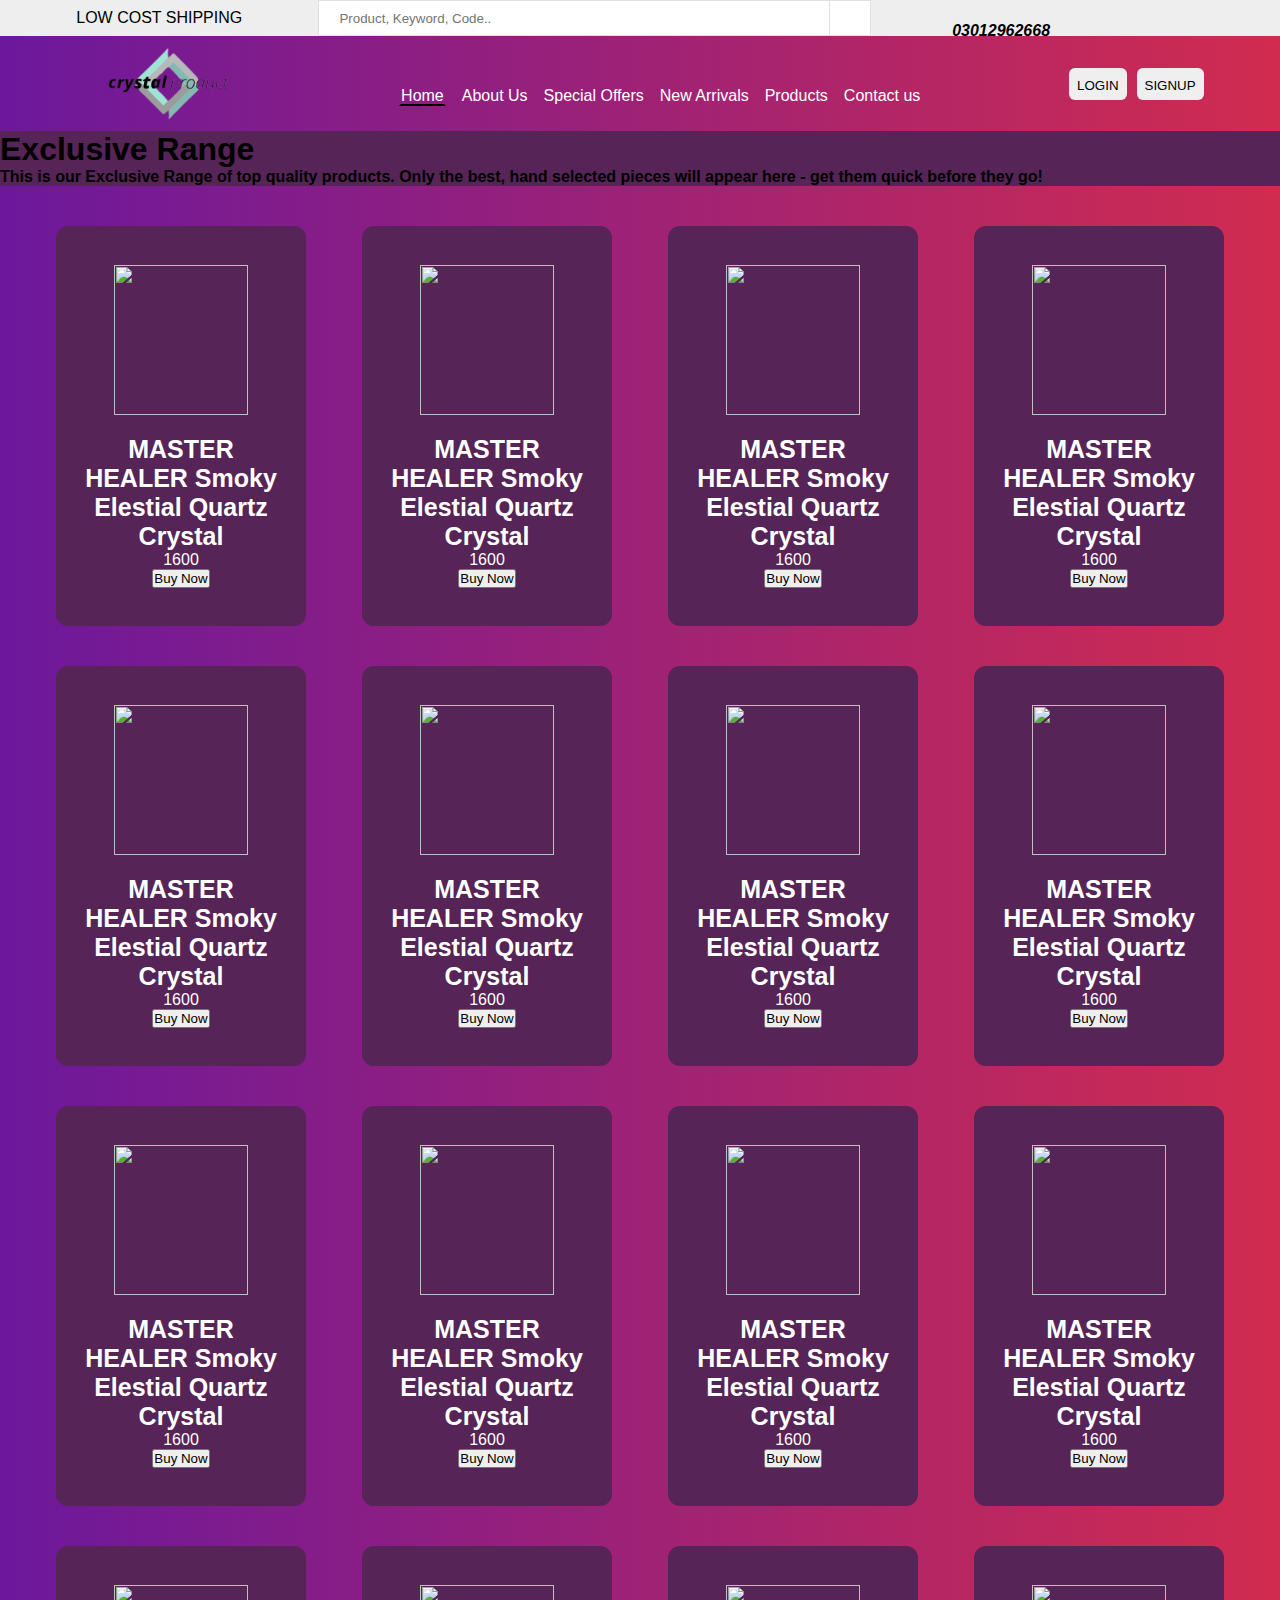
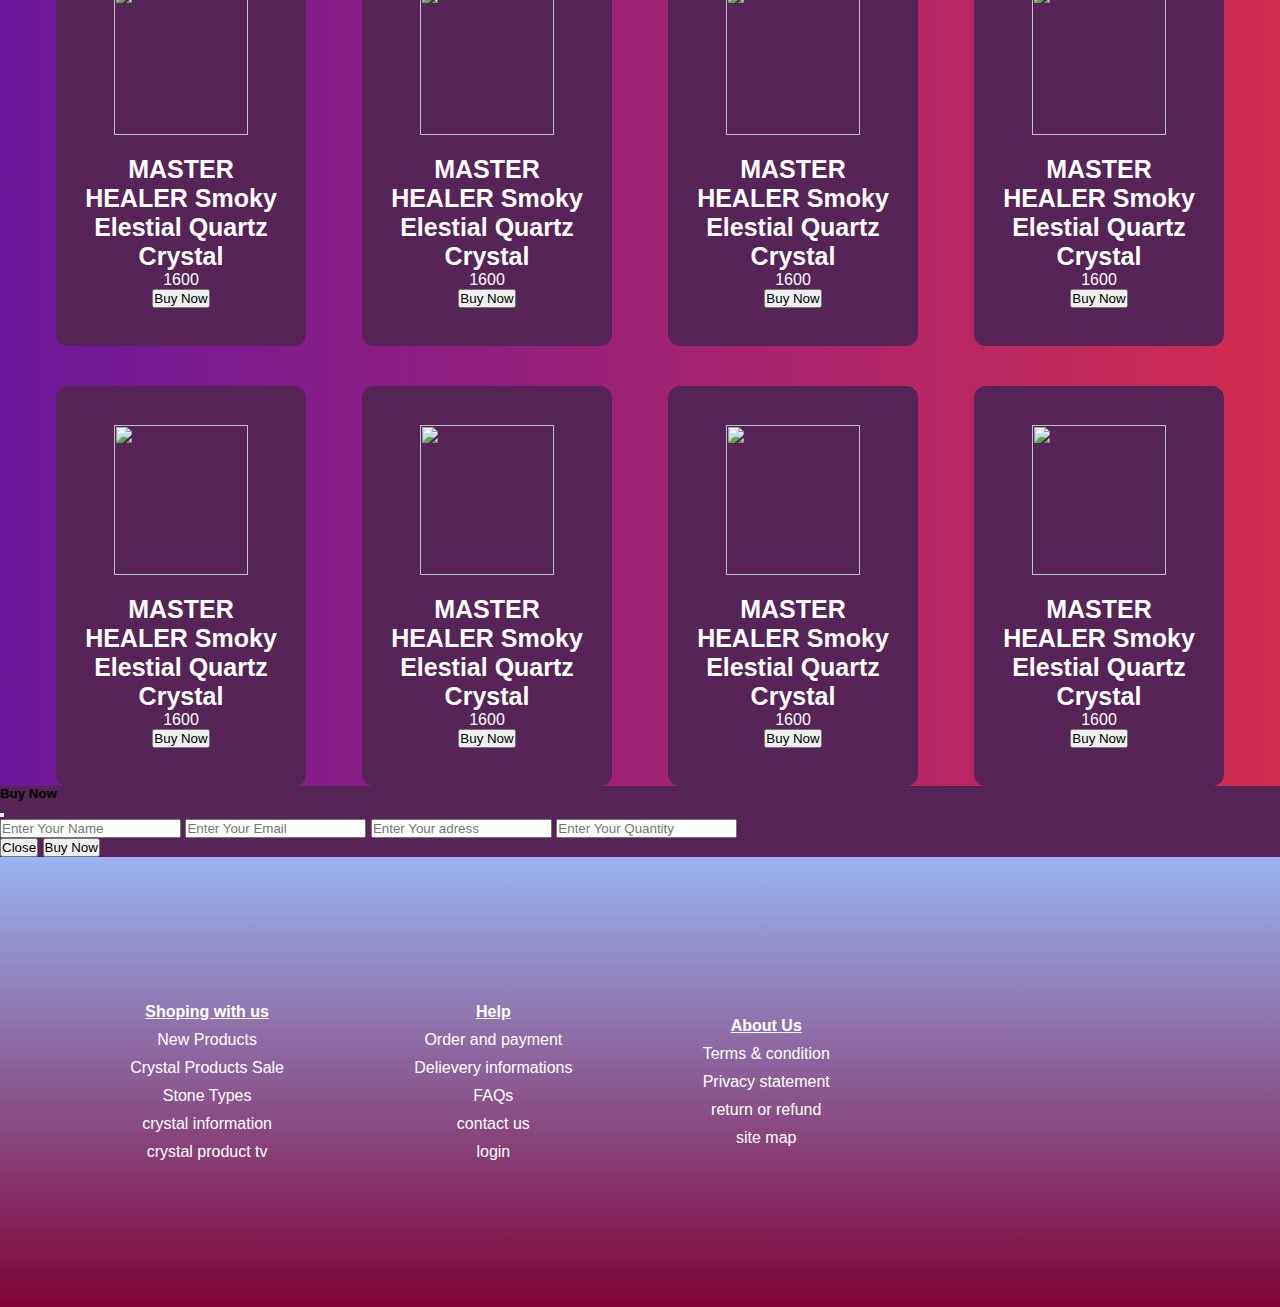
==== exclusive.html @ 7f4423f3 "first comit" ====
<!DOCTYPE html>
<html lang="en">
  <head>
    <meta charset="UTF-8" />
    <meta name="viewport" content="width=device-width, initial-scale=1.0" />
    <link
      rel="stylesheet"
      href="https://cdnjs.cloudflare.com/ajax/libs/font-awesome/6.5.1/css/all.min.css"
      integrity="sha512-DTOQO9RWCH3ppGqcWaEA1BIZOC6xxalwEsw9c2QQeAIftl+Vegovlnee1c9QX4TctnWMn13TZye+giMm8e2LwA=="
      crossorigin="anonymous"
      referrerpolicy="no-referrer"
    />
    <link
      href="https://cdn.jsdelivr.net/npm/bootstrap@5.0.2/dist/css/bootstrap.min.css"
      rel="stylesheet"
      integrity="sha384-EVSTQN3/azprG1Anm3QDgpJLIm9Nao0Yz1ztcQTwFspd3yD65VohhpuuCOmLASjC"
      crossorigin="anonymous"
    />
    <link rel="shortcut icon" href="https://cdn.pixabay.com/photo/2014/04/03/00/38/house-308936_640.png" type="image/x-icon">
    <title>Exclusive</title>
    <link rel="stylesheet" href="./css/style.css" />
    <link rel="stylesheet" href="./css/media.css">
  
  </head>
  <body>
  <div class="navbar1">
    <div class="anchor"><a href="">LOW COST SHIPPING</a></div>

    <div class="srch-items">
      <input
        type="search"
        name=""
        id="srch"
        placeholder="Product, Keyword, Code.."
      />
      <i id="searchBar" class="fa-solid fa-magnifying-glass"></i>
    </div>
    <ul class="nav-items1">
      <h4><i class="fa-solid fa-phone-volume">&nbsp;03012962668</i></h4>
      <li><a href="https://web.facebook.com/"><i class="fa-brands fa-facebook"></i></a></li>
      <li><a href="https://www.youtube.com/"><i class="fa-brands fa-square-youtube"></i></a></li>
      <li><a href="https //www.pinterest.com"><i class="fa-brands fa-pinterest"></i></a></li>
    </ul>
  </div>
  <!-- 2nd navbar -->

  
 <div class="navbar2">
    <div class="hamburger"><h1><i class="fa-solid fa-bars"></i></h1></div>
    <div class="logo"></div>
    <ul style="margin-top: 25px;" class="nav-items2">
      <li><a style="border: 2px solid transparent; border-bottom: 2px solid black;" href="./index.html">Home</a></li>
      <li><a href="./about.html">About Us</a></li>
      <li><a href="./specialoffer.html">Special Offers</a></li>
      <li><a href="./newArrival.html">New Arrivals</a></li>
      <li><a href="./products.html">Products</a></li>
      <li><a href="./contact.html">Contact us</a></li>
    </ul>
    <!-- <div class="logicon"><h1><i class="fa-solid fa-right-to-bracket"></i></h1></div> -->
    <div class="login-signup">
      
      <button style="padding: 10px 8px 7px 8px; border-radius: 6px" class="">
        <a href="./login.html">LOGIN</a>
      </button>
      <button style="padding: 10px 8px 7px 8px; border-radius: 6px" class="">
        <a href="./signup.html">Signup</a>
      </button>
    </div>
  </div> 

  <div class="openmenu">
      <ul class="open-nav-items2">
      <li><a style="border: 2px solid transparent; border-bottom: 2px solid black;" href="./index.html">Home</a></li>
      <li><a href="./about.html">About Us</a></li>
      <li><a href="./specialoffer.html">Special Offers</a></li>
      <li><a href="./newArrival.html">New Arrivals</a></li>
      <li><a href="./products.html">Products</a></li>
      <li><a href="./contact.html">Contact us</a></li>
    </ul>
    <div class="open-login-signup">
      
      <button style="padding: 10px 10px; border-radius: 6px" class="">
        <a href="./login.html">LOGIN</a>
      </button>
      <button style="padding: 10px 10px; border-radius: 6px" class="">
        <a href="./signup.html">Signup</a>
      </button>
    </div>
  </div>
  <h1 class="container my-5 text-light">Exclusive Range</h1>
  <h4 class="container my-5 text-light">This is our Exclusive Range of top quality products. Only the best, hand selected pieces will appear here - get them quick before they go!</h4>
  <div class="card my-5">      
  </div>
  <!-- modal -->
  <!-- Modal -->
  <div
  class="modal fade"
  id="exampleModal"
  tabindex="-1"
  aria-labelledby="exampleModalLabel"
  aria-hidden="true"
>
  <div class="modal-dialog">
    <div class="modal-content">
      <div class="modal-header">
        <h5 class="modal-title" id="exampleModalLabel">Buy Now</h5>
        <button
          type="button"
          class="btn-close"
          data-bs-dismiss="modal"
          aria-label="Close"
        ></button>
      </div>
      <div class="modal-body">
        <form class="fullName">
          <input
            class="form-control"
            type="text"
            name="name"
            id="name"
            placeholder="Enter Your Name"
          />
          <input
            class="form-control my-2"
            type="email"
            name="email"
            id="email"
            placeholder="Enter Your Email"
          />
          <input
            class="form-control my-2"
            type="text"
            name="adress"
            id="adress"
            placeholder="Enter Your adress"
          />
          <input
            class="form-control my-2"
            type="number"
            name="quantity"
            id="quantity"
            placeholder="Enter Your Quantity"
          />
          <!-- <input class="form-control" id="price" placeholder=""></input> -->
          <div class="modal-footer">
            <button
              type="button"
              class="btn btn-secondary"
              data-bs-dismiss="modal"
            >
              Close
            </button>
            <button
              onclick="notification()"
              type="submit"
              class="btn btn-secondary"
            >
              Buy Now
            </button>
          </div>
        </form>
      </div>
    </div>
  </div>
</div>
  <div class="footerA my-3">
    <div class="rightA">
      <div class="boxers">        
        <ul class="boxer">
            <h4>Shoping with us</h4>
            <li><a href="./newArrival.html">New Products</a></li>
            <li><a href="./specialoffer.html">Crystal Products Sale</a></li>
            <li><a href="./stonetype.html">Stone Types</a></li>
            <li><a href="./crystalinfo.html">crystal information</a></li>
            <li><a href="./products.html">crystal product tv</a></li>
        </ul>
    </div>
    <div class="boxers">        
        <ul class="boxer">
            <h4>Help</h4>
            <li><a href="./order.html">Order and payment</a></li>
            <li><a href="">Delievery informations</a></li>
            <li><a href="./faq.html">FAQs</a></li>
            <li><a href="./contact.html">contact us</a></li>
            <li><a href="./login.html">login</a></li>
        </ul>
    </div>
    <div class="boxers">        
        <ul class="boxer">
          <h4>About Us</h4>
            <li><a href="./about.html">Terms & condition</a></li>
            <li><a href="./about.html">Privacy statement</a></li>
            <li><a href="./return.html">return or refund</a></li>
            <li><a href="./site.html">site map</a></li>
        </ul>
    </div>
    </div>
    <div class="rightB">
      <div class="iconsA">
        <a href="https://visa.nadra.gov.pk/" target="blank"><img src="https://www.crystalage.com/assets/img/card-logos/visa.svg" alt=""></a>
        <a href="https://www.mastercard.us/en-us.html" target="blank"><img src="https://www.crystalage.com/assets/img/card-logos/mastercard.svg" alt=""></a>
        <a href="https://www.paypal.com/pk/home" target="blank"><img src="https://www.crystalage.com/assets/img/card-logos/paypal.svg" alt=""></a>
    </div>
    </div>
  </div>
  <script
  src="https://cdn.jsdelivr.net/npm/bootstrap@5.0.2/dist/js/bootstrap.bundle.min.js"
  integrity="sha384-MrcW6ZMFYlzcLA8Nl+NtUVF0sA7MsXsP1UyJoMp4YLEuNSfAP+JcXn/tWtIaxVXM"
  crossorigin="anonymous"
></script>
<script src="./js/jquery-3.7.1.min.js"></script>
<script src="https://cdnjs.cloudflare.com/ajax/libs/jquery-validate/1.20.0/jquery.validate.min.js" integrity="sha512-WMEKGZ7L5LWgaPeJtw9MBM4i5w5OSBlSjTjCtSnvFJGSVD26gE5+Td12qN5pvWXhuWaWcVwF++F7aqu9cvqP0A==" crossorigin="anonymous" referrerpolicy="no-referrer"></script>

<script>
  $(document).ready(function(){
$('.hamburger').click(function(){
  $('.openmenu').toggle()
})
$('#srch').on("keyup" , function(){
let inp = $('#srch').val().toUpperCase();
$('.card .box').filter(function(){
  $(this).toggle($(this).text().toUpperCase().indexOf(inp) >-1)
})
})

})

$('.fullName').validate({
rules : {
  name : {
    required : true,
    minlength : 3
  },
  email : {
    required : true,
    email : true
  },
  adress : {
    required : true,
    minlength : 25
  },
  quantity : {
    required : true,
    number : true,
    quantity : true
  }
},
messages : {
  name : {
    required : "the name must be required ",
    name : " the name must be three chracters"
  },
  email : {
    required : "The Email must be required ",
    email : "enter a valid email adress"
  },
  adress : {
    required : "adress to btaoo",
    adress : "adress must 25 words or more"
  },
  quantity : {
    required : "quantity to btaoo",
    quantity : "quantity to btaoo"
  
  }
}
})
function notification(){
if(document.getElementById('name').value.length >= 3 && document.getElementById('email').value.includes('@') && document.getElementById('adress').value.length >= 25){
  alert('your order is in process')
}else{
  $('.fullName').validate({
rules : {
  name : {
    required : true,
    minlength : 3
  },
  email : {
    required : true,
    email : true
  },
  adress : {
    required : true,
    minlength : 25
  },
  quantity : {
    required : true,
    number : true,
    min_number : 2
  }
},
messages : {
  name : {
    required : "the name must be required ",
    name : " the name must be three chracters"
  },
  email : {
    required : "The Email must be required ",
    email : "enter a valid email adress"
  },
  adress : {
    required : "adress to btaoo",
    adress : "adress must 25 words or more"
  },
  quantity : {
    required : "quantity to btaoo"
  }
}
})
}
}

</script>

<script>
  let arr = [
  {
    image : "https://www.crystalage.com/img/products/amethyst-geode-sphere-77mm_2.jpg",
    name : "Amethyst Geode",
    price : 350
  },
  {
    image : "https://www.crystalage.com/img/products/rainbow-aura-quartz-healing-crystal-45mm_16.jpg",
    name : "rainbow aura quartz",
    price : 600
  },
  {
    image : "https://www.crystalage.com/img/products/lovely-amethyst-geode-sphere-105mm_2.jpg",
    name : "Amethyst Geode lovely",
    price : 250
  },
  {
    image : "https://www.crystalage.com/img/products/aqua-aura-quartz-healing-crystal-50mm_71.jpg",
    name : "  amazing aqua aura quartz",
    price : 400
  },
  {
    image : "https://www.crystalage.com/img/products/blue-kyanite-paraiba-healing-crystal-70mm_16.jpg",
    name : "Amazing blue kianite",
    price : 300
  },
  {
    image : "https://www.crystalage.com/img/products/phantom-citrine-point-38-x-28mm_2.jpg",
    name : "AMAZING Phantom Citrine Point",
    price : 550
  },
  {
    image : "https://www.crystalage.com/img/products/amethyst-polished-flame-119mm_2.jpg",
    name : "attaractive flame",
    price : 450
  },
  {
    image : "https://www.crystalage.com/img/products/rhodochrosite-and-silver-pendant-freeform-25mm_4.jpg",
    name : "attractive Pendant",
    price : 350
  },
  {
    image : "https://www.crystalage.com/img/products/ametrine-polished-point-7-9cm_2.jpg",
    name : "  BEAUTIFUL Ametrine Polished Point",
    price : 280
  },
  {
    image : "https://www.crystalage.com/img/products/beautiful-apophyllite-crystal-cluster-150x140mm_2.jpg",
    name : "BEAUTIFUL Apophyllite Crystal Cluster",
    price : 260
  },
  {
    image : "https://www.crystalage.com/img/products/beautiful-quartz-faceted-polished-heart-60mm_3.jpg",
    name : "   BEAUTIFUL Quartz Faceted Polished Heart ",
    price : 210
  },
  {
    image : "https://www.crystalage.com/img/products/beautiful-quartz-polished-heart-60mm_2.jpg",
    name : "BEAUTIFUL Quartz Polished Heart",
    price : 330
  },
  {
    image : "https://www.crystalage.com/img/products/amethyst-natural-crystal-point-77mm_2.jpg",
    name : "extra large amethyst natural",
    price : 380
  },
  {
    image : "https://www.crystalage.com/img/products/fantastic-malachite-freeform-108x102mm_2.jpg",
    name : "FANTASTIC Malachite Freeform",
    price : 380
  },
  {
    image : "https://www.crystalage.com/img/products/golden-iron-pyrite-complex-healing-mineral-collector-grade-87mm_2.jpg",
    name : "GOLDEN Iron Pyrite Complex Healing Mineral (Collector Grade)",
    price : 440
  },
  {
    image : "https://www.crystalage.com/img/products/citrine-cluster-85mm_2.jpg",
    name : "GORGEOUS Citrine Cluster",
    price : 370
  },
  {
    image : "https://www.crystalage.com/img/products/rhodonite-snowflake-crystal-sphere-5-6cm_5.jpg",
    name : "GORGEOUS Rhodonite Snowflake Crystal Sphere",
    price : 650
  },
  {
    image : "https://www.crystalage.com/img/products/herkimer-diamond-healing-crystal-46mm_5.jpg",
    name : "HEAVENLY Herkimer Diamond Healing Crystal ~46mm",
    price : 80
  },
  {
    image : "https://www.crystalage.com/img/products/phantom-quartz-polished-point-80-x-37-mm_2.jpg",
    name : "LOVELY Phantom Quartz Polished Point",
    price : 75
  },
  {
    image : "https://www.crystalage.com/img/products/moldavite-healing-crystal-collector-grade-25mm_56.jpg",
    name : "MASTER HEALER Smoky Elestial Quartz Crystal ",
    price : 550
  },
]

function display(){
  let str = '';
  arr.forEach(function(data, index){
    str += `
    <div class="box">
        <img
          src="https://www.crystalage.com/img/products/moldavite-healing-crystal-collector-grade-25mm_56.jpg"
          alt=""
        />
        <h1 class="text-light">
            MASTER HEALER Smoky Elestial Quartz Crystal 
        </h1>
        <p class="text-info"><i class="fa-solid fa-euro-sign text-info"></i>1600</p>
        
        <!-- <input class="form-control" type="number" name="number" id="price"> -->
        <button class="btn btn-light" data-bs-toggle="modal" data-bs-target="#exampleModal"  data-bs-toggle="modal" data-bs-target="#exampleModal">Buy Now</button>
      </div>`
  })
  document.querySelector('.card').innerHTML = str
}
display()
</script>
</body>
</html>
---- css/style.css ----
* {
  margin: 0;
  padding: 0;
  box-sizing: border-box;
}
body {
  font-family: "Helvetica Neue", sans-serif;
}

/* 1st navbar */
.navbar1 {
  height: 36px;
  width: 100%;
  background-color: #eeeeee;
  display: flex;
  justify-content: space-evenly;
  align-items: center;
  /* position: sticky;
  top: 0; */
}
.anchor a {
  color: black;
  text-decoration: none;
}
.srch-items {
  display: flex;
  /* margin-right: 10px; */
}
#srch {
  width: 40vw;
  height: 4vh;
  padding: 15px 20px;
  border: 1px solid rgba(145, 139, 139, 0.276);
}

#searchBar {
  display: flex;
  justify-content: center;
  align-items: center;
  height: 4vh;
  width: 3vw;
  background-color: white;
  padding: 15px 20px;
  border: 1px solid rgba(145, 139, 139, 0.276);
  border-left: none;
}

.nav-items1 {
  display: flex;
  align-items: center;
  width: 20vw;
  height: 100%;
}
.nav-items1 h4 {
  margin-right: 20px;
  cursor: pointer;
  margin-top: 26px;
}
.nav-items1 li {
  list-style: none;
  margin-right: 4px;
  margin-top: 24px;
}
.fa-brands {
  font-size: 20px;
  cursor: pointer;
}

/* 2nd navbar */
.navbar2 {
  display: flex;
  justify-content: space-around;
  align-items: center;
  width: 100%;
  height: 95px;
  background: rgb(63, 94, 251);
  background: linear-gradient(
    90deg,
    rgb(108, 24, 156) 0%,
    rgba(217, 44, 79, 0.938813025210084) 100%
  );
  /* position: sticky;
  top: 36px; */
}
.logo {
  background-image: url("./images/logo.c.png");
  background-size: cover;
  height: 98%;
  width: 200px;
}
.nav-items2 {
  display: flex;
  /* align-items: center; */
  /* margin-top: 25px; */
}
.hamburger {
  display: none;
}
.nav-items2 a {
  color: white;
  text-decoration: none;
  margin-right: 16px;
}
.nav-items2 li {
  list-style: none;
}

.openmenu {
  background-color: #d0c4ca;
  display: none;
}
.open-nav-items2 {
  height: 50vh;
  width: 100%;
  display: flex;
  justify-content: center;
  /* align-items: center; */
  flex-direction: column;
}
.open-nav-items2 a {
  text-decoration: none;
  color: #000;
}
.open-login-signup {
  margin-left: 10px;
}
.open-login-signup a {
  text-decoration: none;
  color: #000;
}
.open-login-signup button {
  padding: 5px;
  text-transform: uppercase;
  margin-right: 10px;
  border: navajowhite;
}
.open-nav-items2 li {
  list-style: none;
  margin-top: 30px;
}

.logicon {
  display: none;
}
.login-signup {
  display: flex;
  /* justify-content: space-around; */
  align-items: center;
}
.login-signup a {
  text-decoration: none;
  color: #000;
}
.login-signup button {
  padding: 5px;
  text-transform: uppercase;
  margin-right: 10px;
  border: navajowhite;
}
/* mid container buttons */
.btn1 {
  height: 60px;
  width: 240px;
  background-color: #d0c4ca;
  margin-right: 35px;
  border: none;
  /* border-radius: 6px; */
  font-weight: 900;
}
.btn1 a {
  text-decoration: none;
  color: #000;
}

/* cards  */
.cardHeading {
  margin-left: 50px;
  color: white;
}

.buton .buton1 {
  background-color: white;
  color: black;
}

.card {
  /* height: 1200px; */
  width: 100%;
  /* background-color: blue; */

  background: rgb(63, 94, 251);
  background: linear-gradient(
    90deg,
    rgb(108, 24, 156) 0%,
    rgba(217, 44, 79, 0.938813025210084) 100%
  );
  display: flex;
  justify-content: space-evenly;
  align-items: center;
  flex-direction: column;
  display: grid;
  grid-template-columns: auto auto auto auto;
}
.box {
  height: 400px;
  width: 250px;
  background-color: rgb(86, 36, 86);
  display: flex;
  justify-content: center;
  flex-direction: column;
  align-items: center;
  color: #fff;
  margin-top: 40px;
  border-radius: 12px;
  /* box-shadow: hsl(295, 100%, 5%) 0px 50px 50px 50px; */
}
.box:hover {
  transform: scale(1.1);
}

.box img:hover {
  transform: scale(1.2);
}
.box h1 {
  color: white;
  font-size: 25px;
  text-transform: capitalize;
  margin-top: 20px;
}
.box p {
  color: white;
}
.box img {
  height: 150px;
  width: 80%;
  background-size: cover;
}
.btn3 {
  padding: 7px;
  background-color: blue;
  color: white;
  border-radius: 13px;
}

.btn2 {
  padding: 7px;
  width: 150px;
  border: navajowhite;
}
.videos {
  display: flex;
  /* flex-direction: column; */
  align-items: center;
  justify-content: center;
}
.videos iframe {
  height: 400px;
  width: 600px;
}

/* footer */
body {
  margin: 0;
  font-family: Helvetica, sans-serif;
  background-color: rgb(86, 36, 86);
}
.footer {
  min-height: 100vh;
  /* background: radial-gradient(circle, rgba(63,94,251,1) 0%, rgba(252,70,107,1) 100%); */
  background-color: #d0fcaa;
  color: white;
  display: flex;
  flex-direction: column;
  padding: 20px;
}
.footer1 {
  flex: 1;
  display: flex;
  flex-wrap: wrap;
  justify-content: space-around;
  align-items: center;
}
.box {
  flex-basis: 100%;
  padding: 20px;
  text-align: center;
}
.boxes li {
  margin: 10px 0;
  list-style: none;
}
.boxes a {
  text-decoration: none;
  color: #d85e2e;
}
.icons1 img {
  height: 30px;
  margin: 0 10px;
}
/* .footer2 {
  background-color: rgba(0, 0, 0, 0.2);
  text-align: center;
  padding: 20px;
}
.flags img {
  height: 30px;
  margin: 0 5px;
} */
.btn2 {
  border: none;
  border-radius: 5px;
  padding: 10px 20px;
  margin-top: 10px;
  cursor: pointer;
  color: white;
  text-decoration: none;
}

.error {
  color: red;
  /* background-color: #d0c4ca; */
}

/* about css */

@import url("https://fonts.googleapis.com/css2?family=Poppins:wght@200;300;400;500&display=swap");
* {
  margin: 0;
  padding: 0;
  box-sizing: border-box;
  font-family: "Poppins", sans-serif;
}
.about-us {
  height: 100vh;
  width: 100%;
  padding: 90px 0;
  background: #ddd;
}
.pic {
  height: auto;
  width: 302px;
}
.about {
  width: 1130px;
  max-width: 85%;
  margin: 0 auto;
  display: flex;
  align-items: center;
  justify-content: space-around;
}
.text {
  width: 540px;
}
.text h2 {
  font-size: 90px;
  font-weight: 600;
  margin-bottom: 10px;
}
.text h5 {
  font-size: 22px;
  font-weight: 500;
  margin-bottom: 20px;
}
span {
  color: #4070f4;
}
.text p {
  font-size: 18px;
  line-height: 25px;
  letter-spacing: 1px;
}
.data {
  margin-top: 30px;
}
.hire {
  font-size: 18px;
  background: #4070f4;
  color: #fff;
  text-decoration: none;
  border: none;
  padding: 8px 25px;
  border-radius: 6px;
  transition: 0.5s;
}
.hire:hover {
  background: #000;
  border: 1px solid #4070f4;
}
.container h1 {
  margin-top: 10px;
}
.cars {
  display: flex;
  justify-content: center;
  align-items: center;
  /* margin-left: 50px; */
  /* flex-direction: column; */
  /* height: 100vh; */
}
.car {
  height: 120px;
  width: 450px;
  /* background-color: pink; */
  border: 2px solid #5a346a;
  border-radius: 7px;
  margin-right: 40px;
  margin-left: 50px;
  margin-top: 20px;
  /* padding: 1px; */
}
.car h1 {
  height: 40px;
  width: 100%;
  background-color: #5a346a;
  font-size: 18px;
  color: #ffffff;
  padding-top: 10px;
  padding-left: 10px;
  font-weight: 300;
  /* border-radius: 12px; */
}
.car p {
  height: 80px;
  width: 100%;
  padding: 5px;
  color: white;
  border: 4px solid none;
  outline: none;
}

.fullpage {
  height: 100vh;
  width: 100%;
  /* display: flex; */
}
.imgside {
  height: 100vh;
  width: 100%;
  display: flex;
  justify-content: center;
  /* background-color: #DDDDDD; */
}
.about-us {
  width: 100%;
}

* {
  margin: 0;
  padding: 0;
  box-sizing: border-box;
}
.signup {
  height: 90vh;
  width: 100%;
  background-color:  rgb(86, 36, 86);;
  display: flex;
  justify-content: center;
  align-items: center;
}
.sign {
  height: 80vh;
  width: 60vw;
  /* background: rgb(63, 94, 251);
  background: linear-gradient(
    90deg,
    rgba(63, 94, 251, 1) 0%,
    rgba(206, 22, 59, 0.939) 100%
  ); */
  background-color: #ffffff;
  display: flex;
  justify-content: space-evenly;
  align-items: center;
  flex-direction: column;
}
.sign h1 {
  font-style: italic;
  text-transform: capitalize;
}
.form {
  display: flex;
  justify-content: center;
  align-items: center;
  flex-direction: column;
}
.forms {
  height: 7vh;
  width: 360px;
  padding: 10px;
  margin-top: 10px;
  border: 1px solid transparent;
  border-bottom: 1px solid black;
  /* border-radius: 8px; */
}
.former {
  height: 7vh;
  width: 360px;
  padding: 10px;
  margin-top: 10px;
  border: 1px solid transparent;
  border-bottom: 1px solid black;
  /* border-radius: 8px; */
}
.btnA {
  height: 40px;
  width: 100px;
  background: rgb(63, 94, 251);
  background: linear-gradient(
    90deg,
    rgba(63, 94, 251, 1) 0%,
    rgba(217, 44, 79, 0.938813025210084) 100%
  );
  color: white;
  border-radius: 12px;
  border: 1px solid white;
  margin-top: 20px;
  cursor: pointer;
}
.error {
  color: red;
}

.login {
  height: 50vh;
  width: 60vw;
  background-color: #ffffff;
  color: white;
  display: flex;
  justify-content: center;
  align-items: center;
  flex-direction: column;
}

.btnB {
  height: 40px;
  width: 140px;
  background: rgb(63, 94, 251);
  background: linear-gradient(
    90deg,
    rgba(63, 94, 251, 1) 0%,
    rgba(217, 44, 79, 0.938813025210084) 100%
  );
  border: 1px solid navajowhite;
  padding: 10 7px;
  border-radius: 10px;
}
.btnB a {
  text-decoration: none;
  color: white;
}

.btn-n {
  position: relative;
  right: 500px;
  top: 420px;
}
.fa-eye-low-vision {
  display: none;
  border: 1px solid navajowhite;
  position: absolute;
}
.fa-eye {
  border: 1px solid navajowhite;
  position: absolute;
}

.buton1 {
  background-color: white;
  /* color: #000; */
  padding: 5px 6px;
  border-radius: 6px;
}
.buton1 a {
  text-decoration: none;
  color: #000;
  font-weight: 500;
}
.footerA {
  height: 50vh;
  width: 100%;
  background: linear-gradient(
    180deg,
    rgb(155, 180, 242) 0%,
    rgba(128, 0, 52, 0.938813025210084) 100%
  );

  display: flex;
  justify-content: center;
}

.rightA {
  width: 75%;
  height: 100%;
  display: flex;
  align-items: center;
  justify-content: space-evenly;
  /* background-color: #e4a1ad; */
}
.boxers {
  text-align: center;
}
.boxer li {
  list-style: none;
  margin-top: 10px;
}
.boxer a {
  text-decoration: none;
  color: white;
}
.boxer h4 {
  color: white;
  text-decoration: underline;
}
.rightB {
  width: 25%;
  height: 100%;
  /* background-color: #1a2b3c; */
  display: flex;
  justify-content: center;
  align-items: center;
}
.iconsA img {
  height: 30px;
  margin: 0 10px;
  cursor: pointer;
}
.cars1 {
  display: flex;
  justify-content: center;
  align-items: center;
  /* margin-left: 50px; */
  /* flex-direction: column; */
  /* height: 100vh; */
}
.carl {
  height: 180px;
  width: 500px;
  /* background-color: pink; */
  border: 2px solid #5a346a;
  border-radius: 7px;
  margin-right: 40px;
  margin-left: 50px;
  margin-top: 20px;
  /* padding: 1px; */
}
.carl1 {
  height: 320px;
  /* height: 180px; */
  width: 500px;
  /* background-color: pink; */
  border: 2px solid #5a346a;
  border-radius: 7px;
  margin-right: 40px;
  margin-left: 50px;
  margin-top: 20px;
  /* padding: 1px; */
}
.carl h1 {
  height: 40px;
  width: 100%;
  background-color: #5a346a;
  font-size: 18px;
  color: #ffffff;
  padding-top: 10px;
  padding-left: 10px;
  font-weight: 300;
  /* border-radius: 12px; */
}
.form input:focus {
  outline: none;
}
.error {
  color: red;
}
.carl1 h1 {
  height: 40px;
  width: 100%;
  background-color: #5a346a;
  font-size: 18px;
  color: #ffffff;
  padding-top: 10px;
  padding-left: 10px;
  font-weight: 300;
  /* border-radius: 12px; */
}
.carl p {
  height: 80px;
  width: 100%;
  padding: 5px;
  /* background-color: orange; */
  /* border-radius: 13px; */
}

.btns {
  display: flex;
  justify-content: center;
  align-items: center;
}
.btns1 {
  background-color: #000;
  color: white;
  border-radius: 8px;
  padding: 5px 10px;
}
.btns2 {
  background-color: #000;
  color: white;
  border-radius: 8px;
  margin-left: 10px;
  padding: 5px 10px;
}
---- css/media.css ----
@media (max-width: 1250px) {
  .button {
    display: flex;
    justify-content: center;
    /* display: grid; */
    /* grid-template-columns: auto auto; */
    gap: 10px;
  }
}

@media (max-width: 1100px) {
  .nav-items1 h4 {
    display: none;
  }
  .car{
    height: 150px;
  }
  
  .card {
    grid-template-columns: auto auto auto;
  }
  .footer{
    height: 100vh;
  }
  
  .mat{
    width: 100%;
  }
  .left1{
    margin-left: 50px;
    margin-top: 50px;
  }
}
@media (max-width: 1010px) {
  .nav-items2 {
    display: none;
  }
  .cars1{
    flex-direction: column;
  }
  .mat{
    display: flex;
    flex-direction: column;
    align-items: center;
    /* width: 60vw; */
  }

  .login-signup {
    display: none;
  }
  .hamburger {
    display: block;
  }
}
@media (max-width: 980px) {
    .mat{
        display: none;
    }
}
@media (max-width: 890px) {
    .left1 .btn2{
        display: block;
        margin-top: 10px;
    }
    .footerA{
      flex-direction: column;
      justify-content: center;
      align-items: center;
    }
    .rightA{
      width: 100%;
      margin-top: 10px;
    }
    .rightB{
      width: 100%;
    }
}
@media (max-width: 830px) {
  .card {
    grid-template-columns: auto auto;
  }
  .footer1 {
    flex-direction: column;
  }
  .left {
    width: 100%;
  }
  .right {
    width: 100%;
  }
  .icons1 {
    margin-top: 1px;
    margin-left: 50px;
  }
}

@media (max-width: 770px) {
  .navbar1 {
    display: none;
  }
  .button {
    display: flex;
    justify-content: center;
    display: grid;
    grid-template-columns: auto auto;
    gap: 10px;
  }
  .btn1 {
    height: 40px;
    width: 200px;
  }
  .cardHeading {
    margin-left: 20px;
  }
}
@media (max-width: 700px) {
    .footer2{
        flex-direction: column;
    }
    .cars{
      flex-direction: column;
      
    }
    .car{
      height: 120px;
    }
}
@media (max-width: 650px) {
  .videos {
    flex-direction: column;
  }
  .sign{
    width: 80%;
  }
  .login{
    width: 80%;
  }
  .videos iframe {
    width: 400px;
  }
  .footer1{
    height: 75vh;
  }
  .left {
    display: grid;
    grid-template-columns: auto auto;
    height: 75vh;
  }
}
@media (max-width: 600px) {
  /* .videos{
        display: none;
    } */
    .footerA{
      margin-top: 10px;
      height: 110vh;
      width: 100%;
    }
    .rightA{
      width: 100%;
      display: flex;
      flex-direction: column;
      justify-content: center;
      align-items: center;
    }
    .rightA .boxers{
      margin-top: 12px;
    }
}
@media (max-width: 570px) {
  .cardHeading {
    display: none;
  }
}
@media (max-width: 550px) {
  .card {
    grid-template-columns: auto;
  }
  .carl {
    height: 200px;
    width: 400px;
  }
  .carl1{
    height: 400px;
    width: 400px;
  }
}
@media (max-width: 521px) {
  .btn1 {
    height: 30px;
    width: 150px;
  }
}
@media (max-width: 500px) {
  .logicon {
    display: block;
  }
  .login-signup {
    display: none;
  }
  .sign{
    width: 100%;
    height: 100vh;
  }
  .footer{
    height: 150vh;
  }
  .footer1 {
    height: 120vh;
    background-color: #d0c4ca;
  }

  .text h2{
    font-size: 70px;
  }
  .login{
    width: 100%;
    height: 100%;
  }
  .former{
    width: 300px;
  }
  .left {
    grid-template-columns: auto;
    height: 100vh;
    /* background-color: #d0c4ca; */
  }
  .icons1{
    margin-left: 130px;
    margin-top: 10px;
  }
  .car{
    height: 150px;
    width: 350px;
  }
  /* .footer{
        height: 150vh;
    } */
}
@media (max-width: 430px) {
  .btn1 {
    height: 30px;
    width: 140px;
    margin-right: 17px;
  }
  .carl {
    height: 250px;
    width: 350px;
  }
  .carl1{
    width: 350px;

  }
  .forms{
    width: 300px;
  }
  .text h2{
    font-size: 50px;
  }
  .text p{
    font-size: 18px;
  }
  .icons1{
    margin-left: 80px;
}
  .videos iframe {
    width: 300px;
    height: 300px;
  }
}
@media (max-width: 380px) {
    .left1 img{
        /* flex-direction: column; */
        display: block;
        margin-top: 5px;
    }
    .car{
      width: 300px;
    }
    .carl {
      height: 300px;
      width: 300px;
    }
    .carl1{
      width: 300px;
      height: 500px;
  
    }
    .container h1{
      font-size: 25px;
    }
}
@media (max-width: 370px) {
  .btn1 {
    height: 30px;
    width: 140px;
    margin-right: 10px;
  }
}
@media (max-width: 350px) {
  .btn1 {
    display: none;
  }
  .videos iframe {
    width: 270px;
    height: 300px;
  }
  .forms{
    width: 250px;
  }
  .former{
    width: 250px;
  }
}
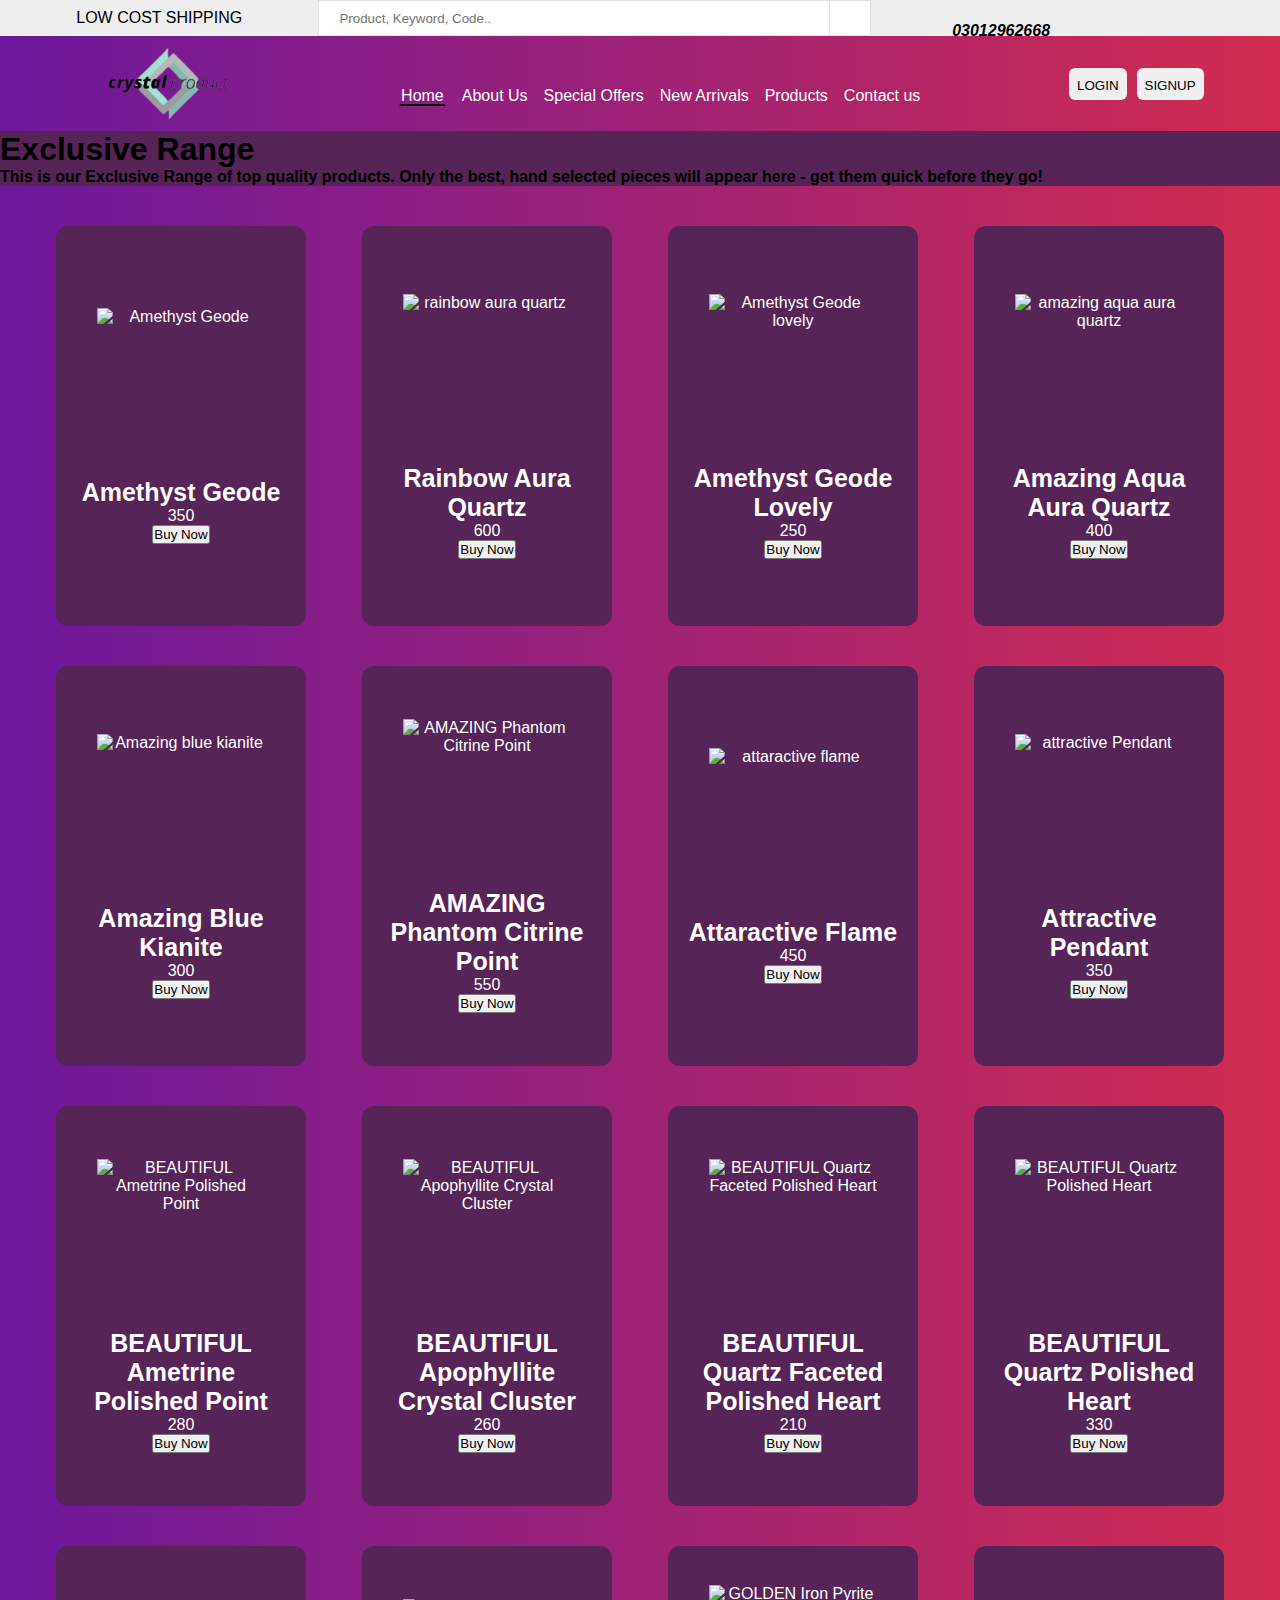
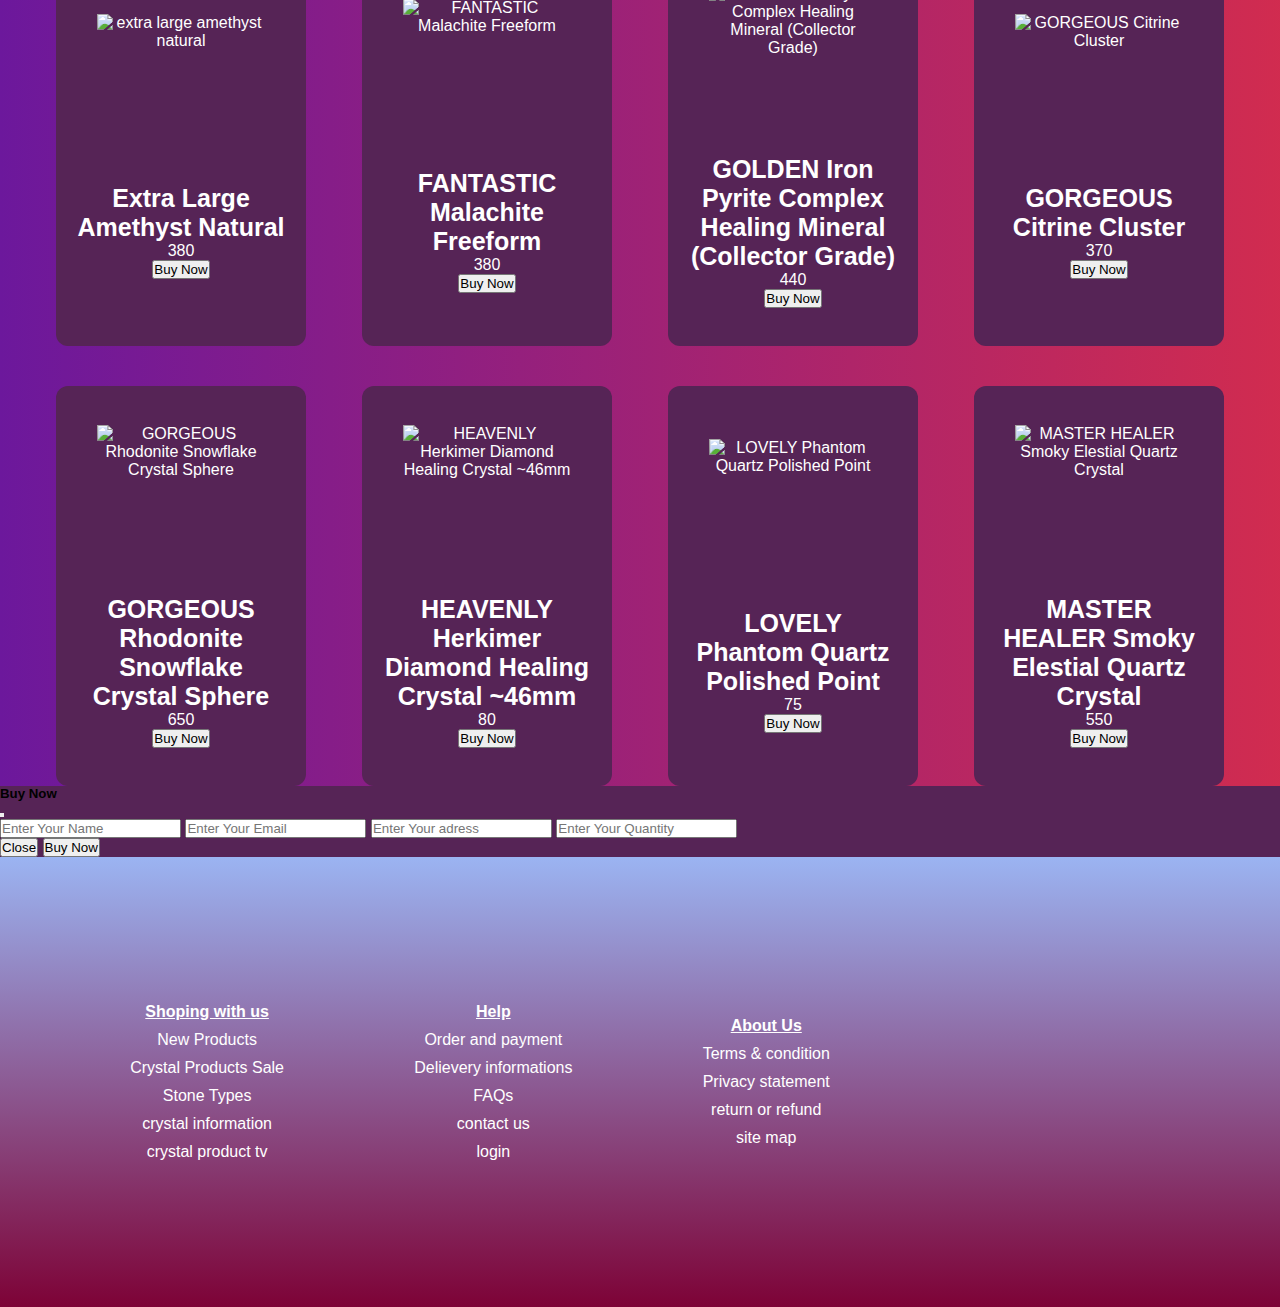
==== commit 247ba6a5: "second comit" ====
--- a/exclusive.html
+++ b/exclusive.html
@@ -211,232 +211,8 @@
 <script src="./js/jquery-3.7.1.min.js"></script>
 <script src="https://cdnjs.cloudflare.com/ajax/libs/jquery-validate/1.20.0/jquery.validate.min.js" integrity="sha512-WMEKGZ7L5LWgaPeJtw9MBM4i5w5OSBlSjTjCtSnvFJGSVD26gE5+Td12qN5pvWXhuWaWcVwF++F7aqu9cvqP0A==" crossorigin="anonymous" referrerpolicy="no-referrer"></script>
 
-<script>
-  $(document).ready(function(){
-$('.hamburger').click(function(){
-  $('.openmenu').toggle()
-})
-$('#srch').on("keyup" , function(){
-let inp = $('#srch').val().toUpperCase();
-$('.card .box').filter(function(){
-  $(this).toggle($(this).text().toUpperCase().indexOf(inp) >-1)
-})
-})
-
-})
-
-$('.fullName').validate({
-rules : {
-  name : {
-    required : true,
-    minlength : 3
-  },
-  email : {
-    required : true,
-    email : true
-  },
-  adress : {
-    required : true,
-    minlength : 25
-  },
-  quantity : {
-    required : true,
-    number : true,
-    quantity : true
-  }
-},
-messages : {
-  name : {
-    required : "the name must be required ",
-    name : " the name must be three chracters"
-  },
-  email : {
-    required : "The Email must be required ",
-    email : "enter a valid email adress"
-  },
-  adress : {
-    required : "adress to btaoo",
-    adress : "adress must 25 words or more"
-  },
-  quantity : {
-    required : "quantity to btaoo",
-    quantity : "quantity to btaoo"
-  
-  }
-}
-})
-function notification(){
-if(document.getElementById('name').value.length >= 3 && document.getElementById('email').value.includes('@') && document.getElementById('adress').value.length >= 25){
-  alert('your order is in process')
-}else{
-  $('.fullName').validate({
-rules : {
-  name : {
-    required : true,
-    minlength : 3
-  },
-  email : {
-    required : true,
-    email : true
-  },
-  adress : {
-    required : true,
-    minlength : 25
-  },
-  quantity : {
-    required : true,
-    number : true,
-    min_number : 2
-  }
-},
-messages : {
-  name : {
-    required : "the name must be required ",
-    name : " the name must be three chracters"
-  },
-  email : {
-    required : "The Email must be required ",
-    email : "enter a valid email adress"
-  },
-  adress : {
-    required : "adress to btaoo",
-    adress : "adress must 25 words or more"
-  },
-  quantity : {
-    required : "quantity to btaoo"
-  }
-}
-})
-}
-}
-
-</script>
-
-<script>
-  let arr = [
-  {
-    image : "https://www.crystalage.com/img/products/amethyst-geode-sphere-77mm_2.jpg",
-    name : "Amethyst Geode",
-    price : 350
-  },
-  {
-    image : "https://www.crystalage.com/img/products/rainbow-aura-quartz-healing-crystal-45mm_16.jpg",
-    name : "rainbow aura quartz",
-    price : 600
-  },
-  {
-    image : "https://www.crystalage.com/img/products/lovely-amethyst-geode-sphere-105mm_2.jpg",
-    name : "Amethyst Geode lovely",
-    price : 250
-  },
-  {
-    image : "https://www.crystalage.com/img/products/aqua-aura-quartz-healing-crystal-50mm_71.jpg",
-    name : "  amazing aqua aura quartz",
-    price : 400
-  },
-  {
-    image : "https://www.crystalage.com/img/products/blue-kyanite-paraiba-healing-crystal-70mm_16.jpg",
-    name : "Amazing blue kianite",
-    price : 300
-  },
-  {
-    image : "https://www.crystalage.com/img/products/phantom-citrine-point-38-x-28mm_2.jpg",
-    name : "AMAZING Phantom Citrine Point",
-    price : 550
-  },
-  {
-    image : "https://www.crystalage.com/img/products/amethyst-polished-flame-119mm_2.jpg",
-    name : "attaractive flame",
-    price : 450
-  },
-  {
-    image : "https://www.crystalage.com/img/products/rhodochrosite-and-silver-pendant-freeform-25mm_4.jpg",
-    name : "attractive Pendant",
-    price : 350
-  },
-  {
-    image : "https://www.crystalage.com/img/products/ametrine-polished-point-7-9cm_2.jpg",
-    name : "  BEAUTIFUL Ametrine Polished Point",
-    price : 280
-  },
-  {
-    image : "https://www.crystalage.com/img/products/beautiful-apophyllite-crystal-cluster-150x140mm_2.jpg",
-    name : "BEAUTIFUL Apophyllite Crystal Cluster",
-    price : 260
-  },
-  {
-    image : "https://www.crystalage.com/img/products/beautiful-quartz-faceted-polished-heart-60mm_3.jpg",
-    name : "   BEAUTIFUL Quartz Faceted Polished Heart ",
-    price : 210
-  },
-  {
-    image : "https://www.crystalage.com/img/products/beautiful-quartz-polished-heart-60mm_2.jpg",
-    name : "BEAUTIFUL Quartz Polished Heart",
-    price : 330
-  },
-  {
-    image : "https://www.crystalage.com/img/products/amethyst-natural-crystal-point-77mm_2.jpg",
-    name : "extra large amethyst natural",
-    price : 380
-  },
-  {
-    image : "https://www.crystalage.com/img/products/fantastic-malachite-freeform-108x102mm_2.jpg",
-    name : "FANTASTIC Malachite Freeform",
-    price : 380
-  },
-  {
-    image : "https://www.crystalage.com/img/products/golden-iron-pyrite-complex-healing-mineral-collector-grade-87mm_2.jpg",
-    name : "GOLDEN Iron Pyrite Complex Healing Mineral (Collector Grade)",
-    price : 440
-  },
-  {
-    image : "https://www.crystalage.com/img/products/citrine-cluster-85mm_2.jpg",
-    name : "GORGEOUS Citrine Cluster",
-    price : 370
-  },
-  {
-    image : "https://www.crystalage.com/img/products/rhodonite-snowflake-crystal-sphere-5-6cm_5.jpg",
-    name : "GORGEOUS Rhodonite Snowflake Crystal Sphere",
-    price : 650
-  },
-  {
-    image : "https://www.crystalage.com/img/products/herkimer-diamond-healing-crystal-46mm_5.jpg",
-    name : "HEAVENLY Herkimer Diamond Healing Crystal ~46mm",
-    price : 80
-  },
-  {
-    image : "https://www.crystalage.com/img/products/phantom-quartz-polished-point-80-x-37-mm_2.jpg",
-    name : "LOVELY Phantom Quartz Polished Point",
-    price : 75
-  },
-  {
-    image : "https://www.crystalage.com/img/products/moldavite-healing-crystal-collector-grade-25mm_56.jpg",
-    name : "MASTER HEALER Smoky Elestial Quartz Crystal ",
-    price : 550
-  },
-]
-
-function display(){
-  let str = '';
-  arr.forEach(function(data, index){
-    str += `
-    <div class="box">
-        <img
-          src="https://www.crystalage.com/img/products/moldavite-healing-crystal-collector-grade-25mm_56.jpg"
-          alt=""
-        />
-        <h1 class="text-light">
-            MASTER HEALER Smoky Elestial Quartz Crystal 
-        </h1>
-        <p class="text-info"><i class="fa-solid fa-euro-sign text-info"></i>1600</p>
-        
-        <!-- <input class="form-control" type="number" name="number" id="price"> -->
-        <button class="btn btn-light" data-bs-toggle="modal" data-bs-target="#exampleModal"  data-bs-toggle="modal" data-bs-target="#exampleModal">Buy Now</button>
-      </div>`
-  })
-  document.querySelector('.card').innerHTML = str
-}
-display()
-</script>
+<script src="./jquery6.js"></script>
+
+<script src="./app6.js"></script>
 </body>
 </html>
